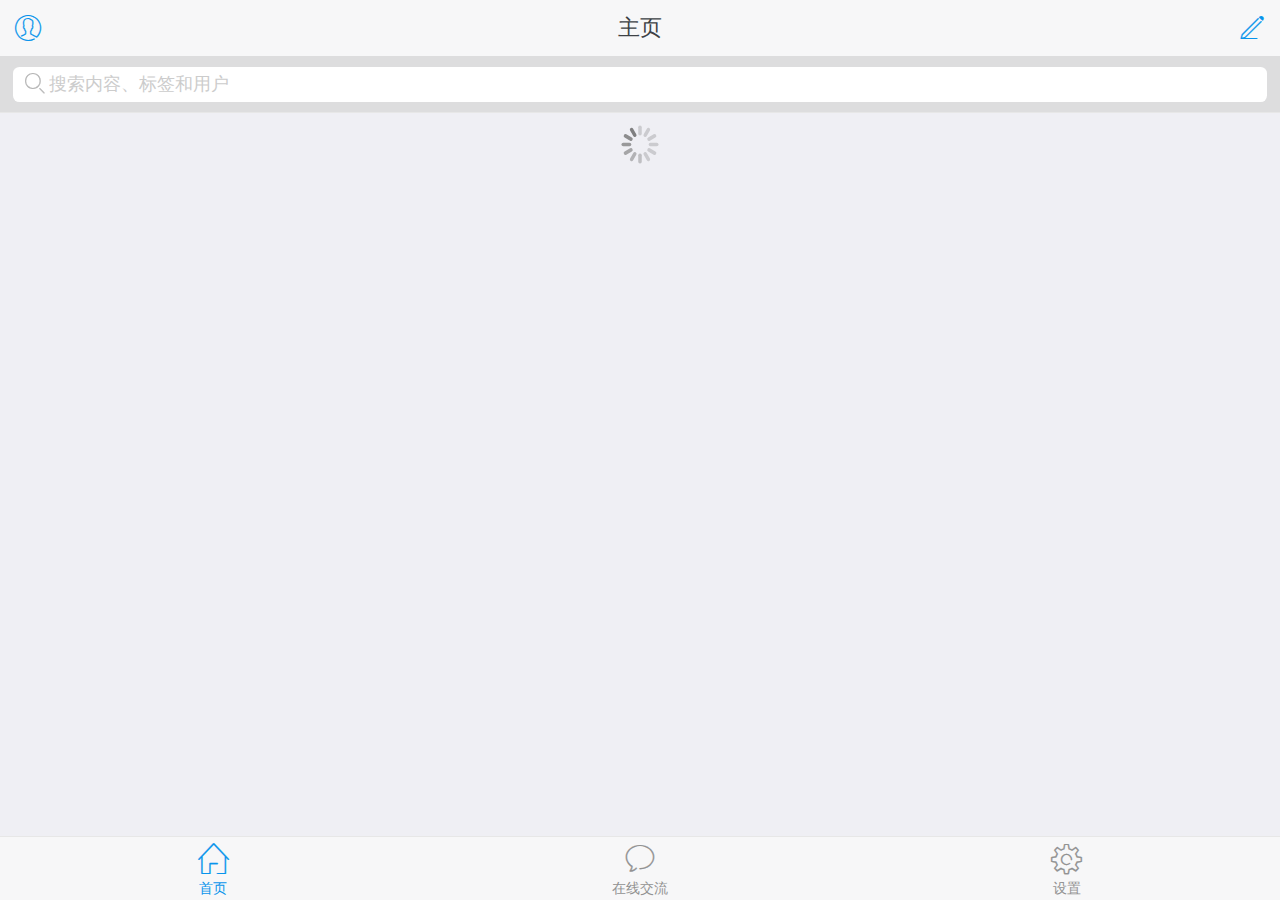
==== index.html @ acc60060 "master" ====
<!DOCTYPE html>
<html>

	<head>
		<meta charset="utf-8">
		<title>主页</title>
		<meta name="viewport" content="initial-scale=1.0, maximum-scale=1.0, user-scalable=no" />
		<meta name="apple-mobile-web-app-capable" content="yes" />
		<meta name="apple-mobile-web-app-status-bar-style" content="black" />
		<link rel="stylesheet" href="css/sm.css">
		<link rel="stylesheet" type="text/css" href="css/swiper.min.css"/>
		<link rel="stylesheet" type="text/css" href="css/custom.css" />
	</head>

	<body>
		<div class="page-group">
			<div class="page page-current" id="index">
				<header class="bar bar-nav" style="height: auto;">
					<a class="icon icon-me pull-left open-panel"></a>
					<a class="icon icon-edit pull-right btn-public"></a>
					<h1 class="title page-title">主页</h1>
					<div class="clear">

					</div>
					<div class="searchbar">
						<a class="searchbar-cancel">取消</a>
						<div class="search-input">
							<label class="icon icon-search" for="search"></label>
							<input class="" type="search" id='search' placeholder='搜索内容、标签和用户' />
						</div>
					</div>
					<!--<div class="label">
						<ul class="label-ul">
							<li>
								All
							</li>
							<li>
								javascript
							</li>
						</ul>
					</div>-->
				</header>
				<nav class="bar bar-tab">
					<a class="tab-item active" href="#">
						<span class="icon icon-home"></span>
						<span class="tab-label">首页</span>
					</a>
					<a class="tab-item" href="#">
						<span class="icon icon-message"></span>
						<span class="tab-label">在线交流</span>
					</a>
					<a class="tab-item" href="#">
						<span class="icon icon-settings"></span>
						<span class="tab-label">设置</span>
					</a>
				</nav>
				<div class="content infinite-scroll infinite-scroll-bottom native-scroll pull-to-refresh-content" style="top: 2.2rem;" data-distance="50" data-ptr-distance="55">
					<!-- 默认的下拉刷新层 -->
					<div class="pull-to-refresh-layer">
						<div class="preloader"></div>
						<div class="pull-to-refresh-arrow"></div>
					</div>
					<!--<div class="card">
						<div class="card-content">
							<div class="card-content-inner">
								<ul class="label-ul">
									<li>css</li>
									<li>html5</li>
								</ul>
								<a href="./detial/">
									<p class="color-gray">发表于 2015/01/15</p>
									<p>此处是内容...</p>
								</a>
								<span>mike.hor</span>
								<span class="pull-right">4 天 前</span>
							</div>
						</div>
					</div>-->
					<!--主题列表-->
					<div class="">
						<ul class="content-list">

						</ul>
					</div>
					<!-- 加载提示符 -->
					<div class="infinite-scroll-preloader">
						<div class="preloader"></div>
					</div>
				</div>
			</div>
			<!--侧边栏-->
			<div class="panel-overlay"></div>
			<!-- Left Panel with Reveal effect -->
			<div id="panel" class="panel panel-left panel-reveal panel-login">
				<div class="content-block">
					<!--<p>这是一个侧栏</p>
					<p>你可以在这里放用户设置页面</p>
					<p><a href="#" class="close-panel">关闭</a></p>-->
					<div class="content-padded grid-demo">
						<div class="row row-loginbefore">
							<div class="col-100" style="text-align: center;">
								<img class="user_avatar_big" src="css/img/userimg.png" />
							</div>
						</div>
						<div class="row row-loginafter" style="display: none;">
							<div class="col-33">
								<img class="user_avatar_big" src="css/img/userimg.png" />
							</div>
							<div class="col-66">
								<span class="myname" style="overflow: hidden;">
									
								</span>
								<br />
								<span class="myscore" style="overflow: hidden;">
															
								</span>
							</div>
						</div>
					</div>
					<p class="panel-tips">
						您还没有登陆,快来 <a href="#" class="open-popup close-panel" data-popup=".popup-login">登陆</a>吧
					</p>
				</div>
				<div class="list-block panel-login-listdiv" style="display: none;">
					<ul>
						<li class="item-content item-link">
							<div class="item-media"><i class="icon icon-msg"></i></div>
							<div class="item-inner menu-message">
								<div class="item-title"> 消息
									<span id = "bage-message" class="badge">0</span>
								</div>

							</div>
						</li>
						<li class="item-content item-link">
							<div class="item-media"><i class="icon icon-collect"></i></div>
							<div class="item-inner menu-collect">
								<div class="item-title"> 收藏</div>
							</div>
						</li>
					</ul>
				</div>
			</div>
			<!--发表-->
			<div class="popup popup-about popup-public">
				<div class="content-block">
					<header class="bar bar-nav">
						<button class="button button-link button-nav pull-left close-popup" data-popup=".popup-public">
						    <span class="icon icon-left custom-lqu"></span>
						    取消
						  </button>
						<button class="button button-link button-nav pull-right btn-newtopic">
						   发表
						    <span class="icon icon-right custom-lqu"></span>
						  </button>
						<h1 class="title">发表新的主题</h1>
					</header>
					<div class="content" style="background: #EFEFF4;">
						<div class="list-block" style="margin: 0rem;height: 5rem;padding-left: 0.5rem;background-color: #fff;">
							<div class="item-inner">
								<div class="item-title label">主题</div>
								<div class="item-input">
									<input type="text" placeholder="主题" class="topic-title">
								</div>
							</div>
							<div class="item-inner">
								<div class="item-title label">选择板块</div>
								<div class="item-input">
									<select name="tab" class="topic-tab">
						              	<option value="">请选择</option>            
						                <option value="share">分享</option>          
						                <option value="ask">问答</option>           
						                <option value="job">招聘</option>            
						            </select>
								</div>
							</div>
						</div>
						<textarea name="" rows="" cols="" class="topic-content public-content" placeholder="请输入内容"></textarea>
						<!--<div class="list-block">
							<ul>
								<li>
									<div class="item-content">
										<div class="item-media"><i class="icon icon-form-name"></i></div>
										<div class="item-inner">
											<div class="item-title label">姓名</div>
											<div class="item-input">
												<input type="text" placeholder="Your name">
											</div>
										</div>
									</div>
								</li>
								<li>
									<div class="item-content">
										<div class="item-media"><i class="icon icon-form-email"></i></div>
										<div class="item-inner">
											<div class="item-title label">邮箱</div>
											<div class="item-input">
												<input type="email" placeholder="E-mail">
											</div>
										</div>
									</div>
								</li>
							</ul>
						</div>-->
					</div>
				</div>
			</div>
			<!--登陆-->
			<div class="popup popup-about popup-login">
				<div class="content-block">
					<header class="bar bar-nav">
						<button class="button button-link button-nav pull-left close-popup" data-popup=".popup-login">
						    <span class="icon icon-left custom-lqu"></span>
						    取消
						  </button>
						<h1 class="title">登陆到Cnode</h1>

					</header>
					<div class="content">
						<!--<div class="content-padded">
							<p>发布</p>
						</div>-->
						<div class="list-block">
							<ul>
								<li>
									<div class="item-content">
										<div class="item-inner">
											<div class="item-title label" style="padding-right: 0px;">Access Token</div>
											<div class="item-input">
												<input class="token" type="text" placeholder="请输入您的Access Token" value="287572a1-dd4f-432e-85f7-2f0481fd266a">
											</div>
										</div>
									</div>
								</li>
							</ul>
						</div>
						<div class="content-padded">
							<div class="row">
								<div class="col-50"><a href="#" class="button button-big button-fill button-primary btn-qr">扫描二维码</a></div>
								<div class="col-50"><a href="#" class="button button-big button-fill button-success btn-login">登陆</a></div>
							</div>
						</div>
					</div>
				</div>
			</div>
		</div>

		<script type='text/javascript' src='js/zepto.min.js' charset='utf-8'></script>
		<script type="text/javascript">
			$.config = {
				// 路由功能开关过滤器，返回 false 表示当前点击链接不使用路由
				routerFilter: function($link) {
					// 某个区域的 a 链接不想使用路由功能
					if ($link.is('.markdown-text a')) {
						return false;
					}
					return true;
				}
			};
		</script>
		<script type='text/javascript' src='js/sm.js' charset='utf-8'></script>
		<script type='text/javascript' src='js/swiper.min.js' charset='utf-8'></script>
		<script src="js/app.js" type="text/javascript" charset="utf-8"></script>
	</body>
	<script type="text/javascript">
	</script>

</html>
---- css/custom.css ----
@charset "utf-8";
.label-ul {
	list-style: none;
	padding: 0px;
	margin: 0.2rem 0px;
}

.label-ul li {
	display: inline-block;
	cursor: pointer;
}

.bar-nav h1.title {
	padding: 0rem 3.2rem;
	text-overflow: ellipsis;
	overflow: hidden;
}

ul.content-list {
	list-style: none;
	padding: 0px;
	margin: 0.2rem 0px;
}

.card-content-inner .label-ul li {
	display: inline-block;
	cursor: pointer;
	font-size: 0.5rem;
	background: #eeeeee;
	color: #32CD32;
	padding: 0.1rem 0.2rem;
	margin-left: 0.3rem;
}

.card-content-inner .label-ul li:first-child {
	margin-left: 0rem;
}

.markdown-text img {
	max-width: 100%;
}

.user_avatar {
	width: 30px;
	height: 30px;
	border-radius: 3px;
	margin-right: 5px;
}

.user_avatar_big {
	width: 50px;
	height: 50px;
	border-radius: 50%;
	border: 4px solid rgba(221, 221, 221, 0.69);
	;
}

.facebook-card .card-content {
	padding: .0rem .75rem;
}

.markdown-text {
	max-width: 100%;
}

.markdown-text p,
.markdown-text li {
	word-wrap: break-word;
}

.reply-box {
	display: none;
}

.reply-box textarea {
	height: 200px;
	width: 100%;
	resize: none;
	border: none;
}

.clear:after {
	content: '';
	display: table;
	clear: both;
}

.user_name,
.user_time {
	display: inline-block;
	line-height: 30px;
}

.custom-lqu {
	top: -0.1rem;
}

.panel-login-listdiv {}

.public-content {
	height: calc(100% - 4.75rem - 15px);
	height: -webkit-calc(100% - 4.75rem - 15px);
	height: -moz-calc(100% - 4.75rem - 15px);
	width: 100%;
	resize: none;
	line-height: 1.4;
	padding-top: 0.4rem;
	padding-bottom: 0.35rem;
	border: none;
	padding-left: 0.5rem;
}

.disable {
	pointer-events: none;
	color: #afafaf;
	cursor: default
}

.panel {
	background: -webkit-gradient(linear, 0% 0%, 0% 100%, from(rgba(0, 188, 212, 0.33)), to(rgb(3, 169, 244)));
}

.item-title {
	color: #5f646e;
	padding-right: 1.5rem;
}

.list-block .item-inner:after {
	display: none;
}

embed {
	display: none;
}

.fave {
	width: 55px;
	height: 50px;
	background: transparent url(img/twitter_fave.png) no-repeat;
	background-position: 0 -2px;
	cursor: pointer;
	background-size: 3342px 40px;
}


/*.fave:hover,.fave.active {
    background-position: -3519px 2px;
    -webkit-transition: background 1s steps(55);
    transition: background 1s steps(55)
}*/

.collect {
	background-position: -3519px -2px;
	-webkit-transition: background-position 1s steps(55);
	transition: background-position 1s steps(55);
	background-size: 3584px 45px;
}

.buttons-tab .tab-link .badge,
.menu-message .item-title .badge {
	position: absolute;
	top: .1rem;
	left: 63%;
	z-index: 100;
	height: .8rem;
	min-width: .8rem;
	padding: 0 .2rem;
	font-size: .6rem;
	line-height: .8rem;
	color: white;
	vertical-align: top;
	background: red;
	border-radius: .5rem;
	margin-left: .1rem;
}


/*user*/
.tabs{
	position:-webkit-sticky;
	position:-moz-sticky;
	position:-ms-sticky;
	position:sticky;
	top: 0px; 
}
.tabs a {
	width: 33.333333333333336%;
	display: inline-block;
	text-align: center;
	float: left;
}
.swiper-wrapper li{
	list-style: none;
}
@-webkit-keyframes fave {
	0% {
		background-position: 0 2px
	}
	100% {
		background-position: -3519px 2px
	}
}

@keyframes fave {
	0% {
		background-position: 0 2px
	}
	100% {
		background-position: -3519px 2px
	}
}
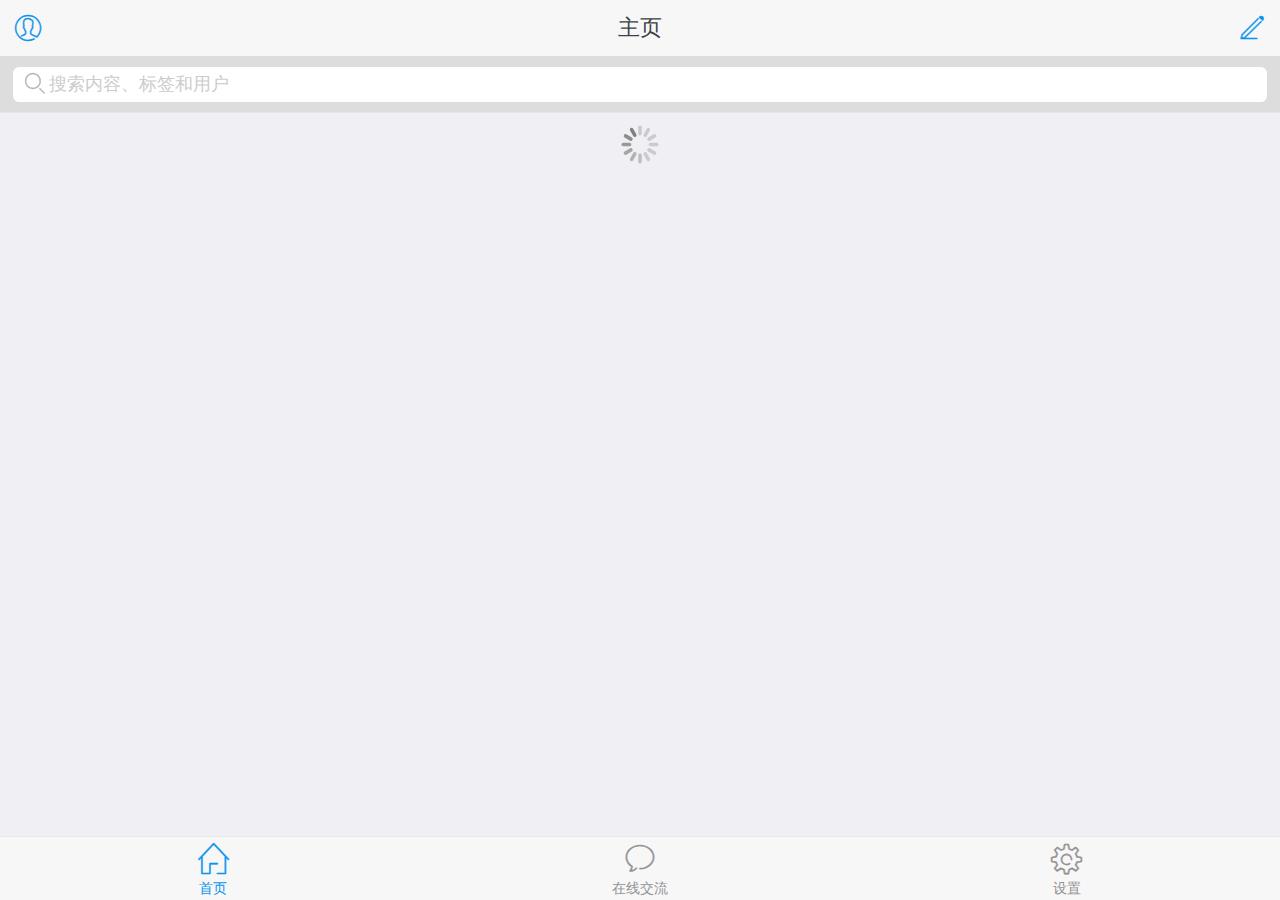
==== commit f1d8d7e9: "更新跳转方式" ====
--- a/index.html
+++ b/index.html
@@ -16,7 +16,7 @@
 		<div class="page-group">
 			<div class="page page-current" id="index">
 				<header class="bar bar-nav" style="height: auto;">
-					<a class="icon icon-me pull-left open-panel"></a>
+					<a class="icon icon-me pull-left open-panel" data-panel=".panel-left"></a>
 					<a class="icon icon-edit pull-right btn-public"></a>
 					<h1 class="title page-title">主页</h1>
 					<div class="clear">
@@ -42,10 +42,10 @@
 				</header>
 				<nav class="bar bar-tab">
 					<a class="tab-item active" href="#">
-						<span class="icon icon-home"></span>
+						<span class="icon icon-home"></span>						
 						<span class="tab-label">首页</span>
 					</a>
-					<a class="tab-item" href="#">
+					<a class="tab-item tab-contact external" href="contact.html">
 						<span class="icon icon-message"></span>
 						<span class="tab-label">在线交流</span>
 					</a>
@@ -118,7 +118,7 @@
 						</div>
 					</div>
 					<p class="panel-tips">
-						您还没有登陆,快来 <a href="#" class="open-popup close-panel" data-popup=".popup-login">登陆</a>吧
+						您还没有登陆,快来 <a class="open-popup close-panel" data-popup=".popup-login">登陆</a>吧
 					</p>
 				</div>
 				<div class="list-block panel-login-listdiv" style="display: none;">
@@ -236,8 +236,8 @@
 						</div>
 						<div class="content-padded">
 							<div class="row">
-								<div class="col-50"><a href="#" class="button button-big button-fill button-primary btn-qr">扫描二维码</a></div>
-								<div class="col-50"><a href="#" class="button button-big button-fill button-success btn-login">登陆</a></div>
+								<div class="col-50"><a class="button button-big button-fill button-primary btn-qr">扫描二维码</a></div>
+								<div class="col-50"><a class="button button-big button-fill button-success btn-login">登陆</a></div>
 							</div>
 						</div>
 					</div>
@@ -252,6 +252,9 @@
 				routerFilter: function($link) {
 					// 某个区域的 a 链接不想使用路由功能
 					if ($link.is('.markdown-text a')) {
+						return false;
+					}
+					if ($link.is('.tab-contact')) {
 						return false;
 					}
 					return true;
--- a/css/custom.css
+++ b/css/custom.css
@@ -84,7 +84,9 @@
 	display: table;
 	clear: both;
 }
-
+li.item-content .item-time{
+	font-size: 0.7rem;
+}
 .user_name,
 .user_time {
 	display: inline-block;
@@ -173,24 +175,33 @@
 	border-radius: .5rem;
 	margin-left: .1rem;
 }
-
-
 /*user*/
-.tabs{
-	position:-webkit-sticky;
-	position:-moz-sticky;
-	position:-ms-sticky;
-	position:sticky;
-	top: 0px; 
-}
-.tabs a {
-	width: 33.333333333333336%;
-	display: inline-block;
-	text-align: center;
-	float: left;
-}
-.swiper-wrapper li{
+.tabs li{
 	list-style: none;
+}
+/*font*/   
+@font-face {font-family: "iconfont-custom";
+    src: url('../fonts/iconfont.eot'); /* IE9*/
+    src: url('../fonts/iconfont.eot?#iefix') format('embedded-opentype'), /* IE6-IE8 */
+    url('../fonts/iconfont.woff') format('woff'), /* chrome、firefox */
+    url('../fonts/iconfont.ttf') format('truetype'), /* chrome、firefox、opera、Safari, Android, iOS 4.2+*/
+    url('../fonts/iconfont.svg#iconfont') format('svg'); /* iOS 4.1- */
+}
+.iconfont {
+  font-family:"iconfont-custom" !important;
+  font-size: 1.2rem;
+  font-style:normal;
+  -webkit-font-smoothing: antialiased;
+  -webkit-text-stroke-width: 0.2px;
+  -moz-osx-font-smoothing: grayscale;
+}
+.icon-icontypraise2:before { content: "\e638"; }
+.icon-icontypraise:before { content: "\e639"; }
+.icon-icontychatbubble2:before { content: "\e637"; }
+.icon-pinglun:before { content: "\e621"; }
+.icon-guanyu:before { content: "\e70b"; }
+.content-list .card-footer{
+	padding: 0rem 0.75rem;
 }
 @-webkit-keyframes fave {
 	0% {
@@ -208,4 +219,5 @@
 	100% {
 		background-position: -3519px 2px
 	}
-}+}
+
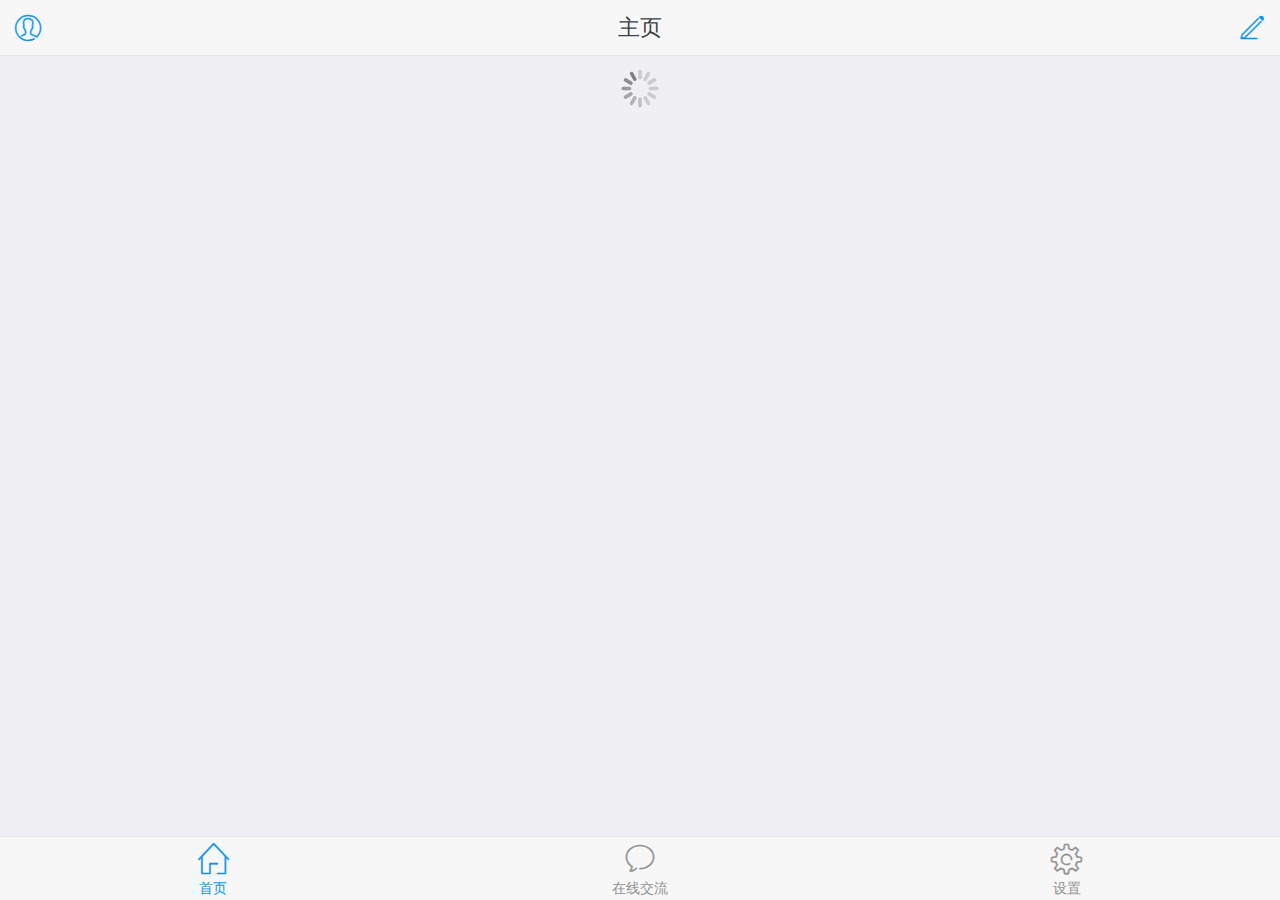
==== commit 228ce09c: "添加分享功能" ====
--- a/index.html
+++ b/index.html
@@ -15,19 +15,12 @@
 	<body>
 		<div class="page-group">
 			<div class="page page-current" id="index">
-				<header class="bar bar-nav" style="height: auto;">
+				<header class="bar bar-nav">
 					<a class="icon icon-me pull-left open-panel" data-panel=".panel-left"></a>
 					<a class="icon icon-edit pull-right btn-public"></a>
 					<h1 class="title page-title">主页</h1>
 					<div class="clear">
 
-					</div>
-					<div class="searchbar">
-						<a class="searchbar-cancel">取消</a>
-						<div class="search-input">
-							<label class="icon icon-search" for="search"></label>
-							<input class="" type="search" id='search' placeholder='搜索内容、标签和用户' />
-						</div>
 					</div>
 					<!--<div class="label">
 						<ul class="label-ul">
@@ -49,12 +42,12 @@
 						<span class="icon icon-message"></span>
 						<span class="tab-label">在线交流</span>
 					</a>
-					<a class="tab-item" href="#">
+					<a class="tab-item external" href="setting.html">
 						<span class="icon icon-settings"></span>
 						<span class="tab-label">设置</span>
 					</a>
 				</nav>
-				<div class="content infinite-scroll infinite-scroll-bottom native-scroll pull-to-refresh-content" style="top: 2.2rem;" data-distance="50" data-ptr-distance="55">
+				<div class="content infinite-scroll infinite-scroll-bottom native-scroll pull-to-refresh-content" style="" data-distance="50" data-ptr-distance="55">
 					<!-- 默认的下拉刷新层 -->
 					<div class="pull-to-refresh-layer">
 						<div class="preloader"></div>
--- a/css/custom.css
+++ b/css/custom.css
@@ -67,26 +67,145 @@
 .markdown-text li {
 	word-wrap: break-word;
 }
-
+.reply-number{
+	font-size: 0.9rem;
+}
 .reply-box {
 	display: none;
-}
-
-.reply-box textarea {
+	bottom: 0;
+	width: 100%;
+	height: 2.5rem;
+	padding: 0;
+	position: fixed;
+	right: 0;
+	left: 0;
+	z-index: 16;
+	padding-right: 0.5rem;
+	padding-left: 0.5rem;
+	background-color: #f7f7f8;
+	-webkit-backface-visibility: hidden;
+	backface-visibility: hidden;
+}
+.reply-box .item-inner{
+	/*padding-right: 0.75rem;*/
+    position: relative;
+    width: 100%;
+    padding-top: 0.2rem;
+    padding-bottom: 0.35rem;
+    min-height: 2.2rem;
+    overflow: hidden;
+    box-sizing: border-box;
+    display: -webkit-box;
+    display: -webkit-flex;
+    display: flex;
+    -webkit-box-flex: 1;
+    -ms-flex: 1;
+    -webkit-box-pack: justify;
+    -webkit-justify-content: space-between;
+    justify-content: space-between;
+    -webkit-box-align: center;
+    -webkit-align-items: center;
+    align-items: center;
+}
+.reply-box .item-input {
+	/*width: 100%;*/
+	margin-top: -0.4rem;
+	margin-bottom: -0.35rem;
+	-webkit-box-flex: 1;
+	-ms-flex: 1;
+	-webkit-flex-shrink: 1;
+	-ms-flex: 0 1 auto;
+	-webkit-flex-shrink: 1;
+	flex-shrink: 1;
+	background: white;
+    border-radius: 0.3rem;
+}
+.reply-box .item-btn {
+	width: 20%;
+    -webkit-flex-shrink: 0;
+    -ms-flex: 0 0 auto;
+    -webkit-flex-shrink: 0;
+    flex-shrink: 0;
+    margin: 4px 0 4px 7px;
+    -webkit-flex-shrink: 1;
+    -ms-flex: 0 1 auto;
+    -webkit-flex-shrink: 1;
+    flex-shrink: 1;
+    white-space: nowrap;
+    position: relative;
+    overflow: hidden;
+    text-overflow: ellipsis;
+    max-width: 100%;
+    vertical-align: top;
+}
+.reply-box .item-input input{
+    -webkit-appearance: none;
+    -moz-appearance: none;
+    -ms-appearance: none;
+    appearance: none;
+    box-sizing: border-box;
+    border: none;
+    background: none;
+    border-radius: 0 0 0 0;
+    box-shadow: none;
+    display: block;
+    padding: 0 0 0 0.25rem;
+    margin: 0;
+    width: 100%;
+    height: 1.8rem;
+    color: #3d4145;
+    font-size: 0.85rem;
+    font-family: inherit;
+}
+/*.reply-box textarea {
 	height: 200px;
 	width: 100%;
 	resize: none;
 	border: none;
-}
-
+}*/
+.icon.icon-qq{
+    width: 1.6rem;
+    height: 1.6rem;
+    background-image: url("./img/share.png");
+    background-position: 0rem 0rem;
+    background-size: 9.6rem 1.6rem;
+    background-repeat: no-repeat;
+    border-radius: 50%;
+}
+.icon.icon-qqzone{
+    width: 1.6rem;
+    height: 1.6rem;
+    background-image: url("./img/share.png");
+    background-position: -1.61rem 0rem;
+    background-size: 9.6rem 1.6rem;
+    background-repeat: no-repeat;
+}
+.icon.icon-qqchat{
+    width: 1.6rem;
+    height: 1.6rem;
+    background-image: url("./img/share.png");
+    background-position: -8.01rem 0rem;
+    background-size: 9.6rem 1.6rem;
+    background-repeat: no-repeat;
+}
+.icon.icon-sina{
+    width: 1.6rem;
+    height: 1.6rem;
+    background-image: url("./img/share.png");
+    background-position: -4.81rem 0rem;
+    background-size: 9.6rem 1.6rem;
+    background-repeat: no-repeat;
+}
 .clear:after {
 	content: '';
 	display: table;
 	clear: both;
 }
-li.item-content .item-time{
+
+li.item-content .item-time {
 	font-size: 0.7rem;
 }
+
 .user_name,
 .user_time {
 	display: inline-block;
@@ -143,8 +262,6 @@
 	cursor: pointer;
 	background-size: 3342px 40px;
 }
-
-
 /*.fave:hover,.fave.active {
     background-position: -3519px 2px;
     -webkit-transition: background 1s steps(55);
@@ -175,34 +292,61 @@
 	border-radius: .5rem;
 	margin-left: .1rem;
 }
+
+
 /*user*/
-.tabs li{
+
+.tabs li {
 	list-style: none;
 }
-/*font*/   
-@font-face {font-family: "iconfont-custom";
-    src: url('../fonts/iconfont.eot'); /* IE9*/
-    src: url('../fonts/iconfont.eot?#iefix') format('embedded-opentype'), /* IE6-IE8 */
-    url('../fonts/iconfont.woff') format('woff'), /* chrome、firefox */
-    url('../fonts/iconfont.ttf') format('truetype'), /* chrome、firefox、opera、Safari, Android, iOS 4.2+*/
-    url('../fonts/iconfont.svg#iconfont') format('svg'); /* iOS 4.1- */
-}
+
+
+/*font*/
+
+@font-face {
+	font-family: "iconfont-custom";
+	src: url('../fonts/iconfont.eot');
+	/* IE9*/
+	src: url('../fonts/iconfont.eot?#iefix') format('embedded-opentype'), /* IE6-IE8 */
+	url('../fonts/iconfont.woff') format('woff'), /* chrome、firefox */
+	url('../fonts/iconfont.ttf') format('truetype'), /* chrome、firefox、opera、Safari, Android, iOS 4.2+*/
+	url('../fonts/iconfont.svg#iconfont') format('svg');
+	/* iOS 4.1- */
+}
+
 .iconfont {
-  font-family:"iconfont-custom" !important;
-  font-size: 1.2rem;
-  font-style:normal;
-  -webkit-font-smoothing: antialiased;
-  -webkit-text-stroke-width: 0.2px;
-  -moz-osx-font-smoothing: grayscale;
-}
-.icon-icontypraise2:before { content: "\e638"; }
-.icon-icontypraise:before { content: "\e639"; }
-.icon-icontychatbubble2:before { content: "\e637"; }
-.icon-pinglun:before { content: "\e621"; }
-.icon-guanyu:before { content: "\e70b"; }
-.content-list .card-footer{
+	font-family: "iconfont-custom" !important;
+	font-size: 1.2rem;
+	font-style: normal;
+	-webkit-font-smoothing: antialiased;
+	-webkit-text-stroke-width: 0.2px;
+	-moz-osx-font-smoothing: grayscale;
+}
+
+.icon-icontypraise2:before {
+	content: "\e638";
+}
+
+.icon-icontypraise:before {
+	content: "\e639";
+}
+
+.icon-icontychatbubble2:before {
+	content: "\e637";
+}
+
+.icon-pinglun:before {
+	content: "\e621";
+}
+
+.icon-guanyu:before {
+	content: "\e70b";
+}
+
+.content-list .card-footer {
 	padding: 0rem 0.75rem;
 }
+
 @-webkit-keyframes fave {
 	0% {
 		background-position: 0 2px
@@ -219,5 +363,4 @@
 	100% {
 		background-position: -3519px 2px
 	}
-}
-
+}